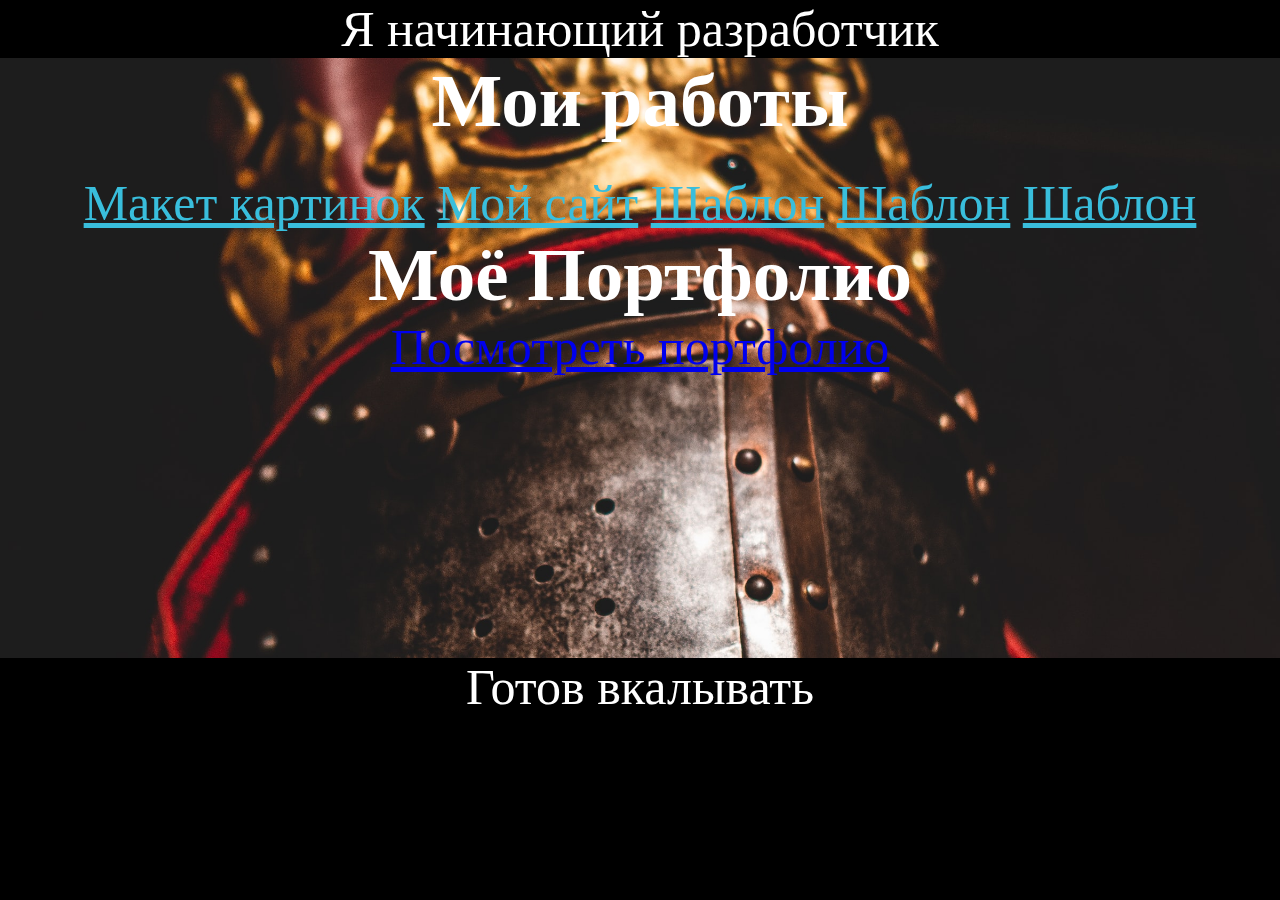
==== index.html @ c6b89d42 "Update index.html" ====
<!DOCTYPE html>
<html lang="en">
<head>
    <meta charset="UTF-8">
    <meta name="viewport" content="width=device-width, initial-scale=1.0">
    <link rel="stylesheet" href="style.css">
    <title>Моё Портфолио</title>
</head>
<body>
    <header>Я начинающий разработчик</header>
    <section class="container"> 
        <h2>Мои работы</h2>
        <div class="myProjects">
            <a href="https://www.figma.com/file/S9GkV1dQ5WdWtWQgZmRykt/Untitled?node-id=1%3A75&t=WPgbIKoSpn3Ld36Y-0">Макет картинок</a>
            <a href="http://card.oflameron.ru/">Мой сайт</a>
            <a href="https://www.figma.com/file/ZBavnohXv1OUsJMISaou4X/Untitled?node-id=0%3A1&t=xO5kaiWLm0isIidf-0">Шаблон</a>
            <a href="https://www.figma.com/file/Ox3ktI5RVmXdU1ec2osJbV/Untitled?node-id=0-1&t=JgWdMiDyKajU7KAP-0">Шаблон</a>
            <a href="https://www.figma.com/file/jTUcOzrcN09F8j7tQDu0Ti/Untitled?t=JgWdMiDyKajU7KAP-0">Шаблон</a>
        </div>
        <div class="portfolio">
            <h2>Моё Портфолио</h2>
            <a href="http://127.0.0.1:5500/index.html">Посмотреть портфолио</a>
        </div>
    </section>
    <footer>
        Готов вкалывать
    </footer>
</body>
</html>
---- style.css ----
* {
    margin: 0;
    padding: 0;
}
html{
    font-size: 50px;
    text-align: center;
    background: black;
    color: #ffff;
}

section{
    min-height: 600px;
    background: url("helmet.jpg") center/cover no-repeat;
}

.myProjects{
    margin-top: 30px;
}

.myProjects a{
    color: #39bedc;

}
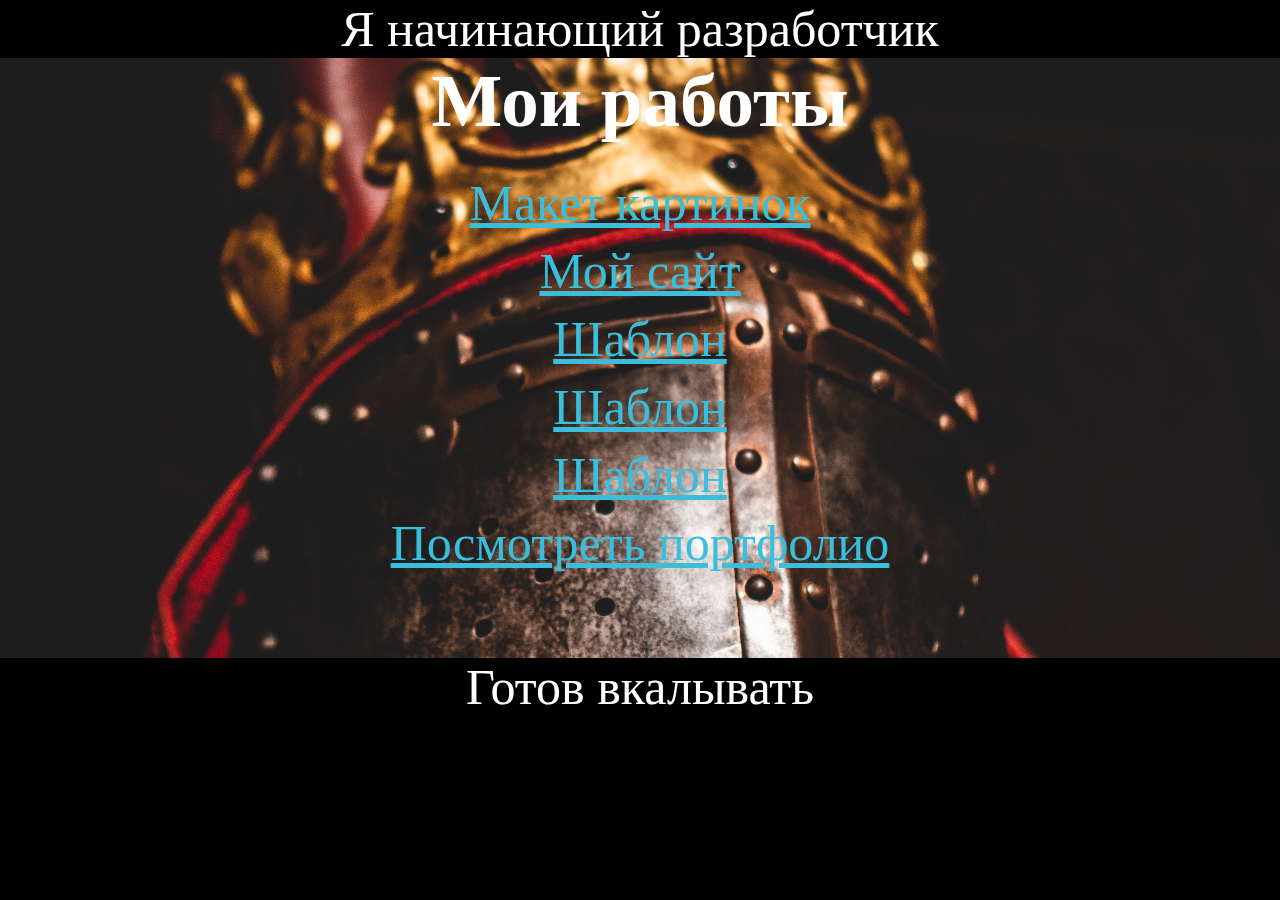
==== commit 614629dd: "Update index.html" ====
--- a/index.html
+++ b/index.html
@@ -16,9 +16,6 @@
             <a href="https://www.figma.com/file/ZBavnohXv1OUsJMISaou4X/Untitled?node-id=0%3A1&t=xO5kaiWLm0isIidf-0">Шаблон</a>
             <a href="https://www.figma.com/file/Ox3ktI5RVmXdU1ec2osJbV/Untitled?node-id=0-1&t=JgWdMiDyKajU7KAP-0">Шаблон</a>
             <a href="https://www.figma.com/file/jTUcOzrcN09F8j7tQDu0Ti/Untitled?t=JgWdMiDyKajU7KAP-0">Шаблон</a>
-        </div>
-        <div class="portfolio">
-            <h2>Моё Портфолио</h2>
             <a href="http://127.0.0.1:5500/index.html">Посмотреть портфолио</a>
         </div>
     </section>
--- a/style.css
+++ b/style.css
@@ -2,23 +2,34 @@
     margin: 0;
     padding: 0;
 }
-html{
+html {
     font-size: 50px;
     text-align: center;
     background: black;
     color: #ffff;
 }
 
-section{
+section {
     min-height: 600px;
     background: url("helmet.jpg") center/cover no-repeat;
 }
 
-.myProjects{
+.myProjects {
     margin-top: 30px;
 }
 
-.myProjects a{
+.myProjects a {
     color: #39bedc;
+    display: block; /* Каждая ссылка будет на отдельной строке */
+    margin: 10px 0; /* Добавим отступы между ссылками */
+}
 
-}+.portfolio {
+    margin-top: 50px; /* Отступ сверху для раздела портфолио */
+    color: #39bedc; /* Цвет текста ссылки */
+}
+
+.portfolio a {
+    color: #39bedc;
+    text-decoration: underline; /* Подчёркивание для ссылки */
+}
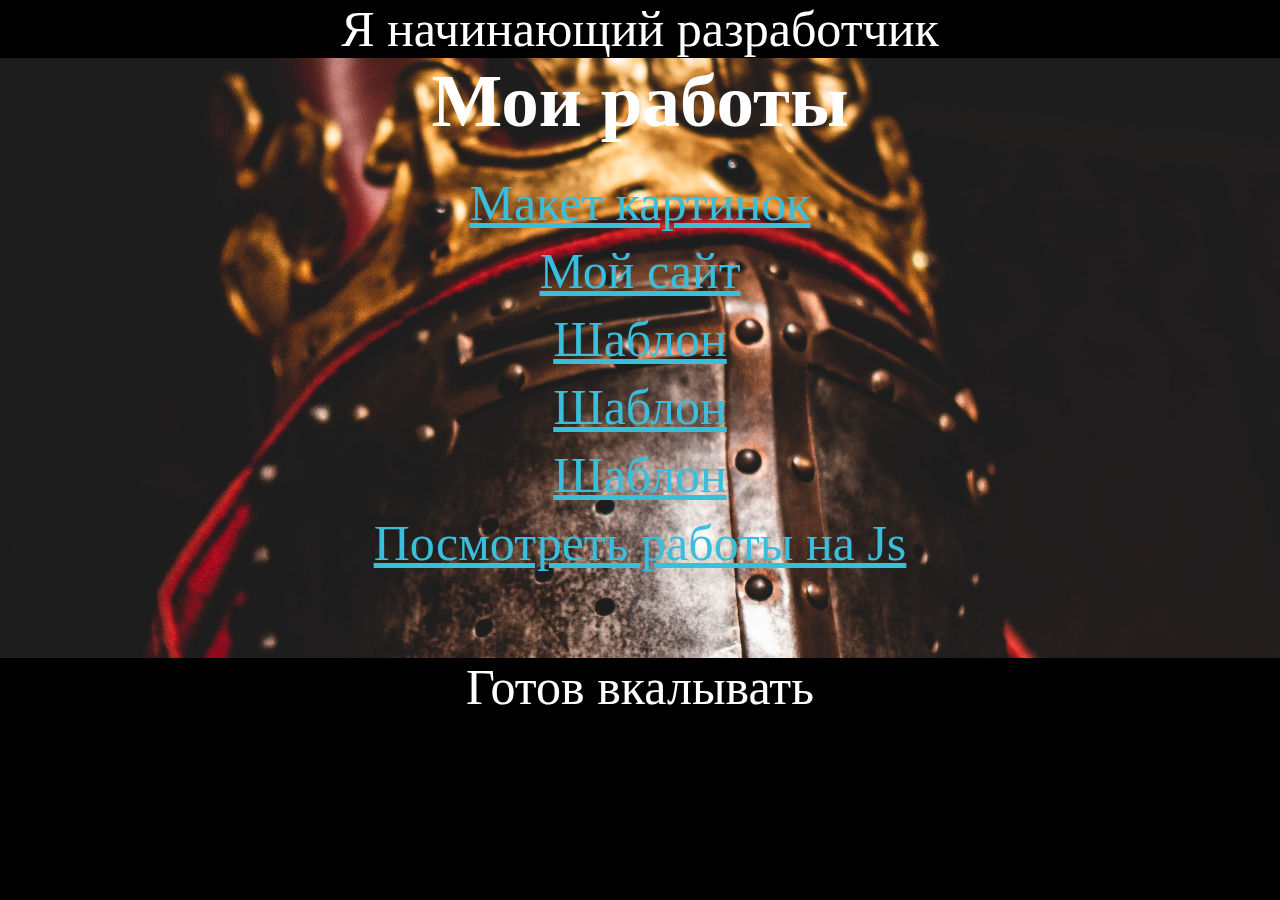
==== commit 7247cfe7: "Update index.html" ====
--- a/index.html
+++ b/index.html
@@ -4,7 +4,7 @@
     <meta charset="UTF-8">
     <meta name="viewport" content="width=device-width, initial-scale=1.0">
     <link rel="stylesheet" href="style.css">
-    <title>Моё Портфолио</title>
+    <title>Работы на JS</title>
 </head>
 <body>
     <header>Я начинающий разработчик</header>
@@ -16,7 +16,7 @@
             <a href="https://www.figma.com/file/ZBavnohXv1OUsJMISaou4X/Untitled?node-id=0%3A1&t=xO5kaiWLm0isIidf-0">Шаблон</a>
             <a href="https://www.figma.com/file/Ox3ktI5RVmXdU1ec2osJbV/Untitled?node-id=0-1&t=JgWdMiDyKajU7KAP-0">Шаблон</a>
             <a href="https://www.figma.com/file/jTUcOzrcN09F8j7tQDu0Ti/Untitled?t=JgWdMiDyKajU7KAP-0">Шаблон</a>
-            <a href="http://127.0.0.1:5500/index.html">Посмотреть портфолио</a>
+            <a href="http://127.0.0.1:5500/index.html">Посмотреть работы на Js</a>
         </div>
     </section>
     <footer>
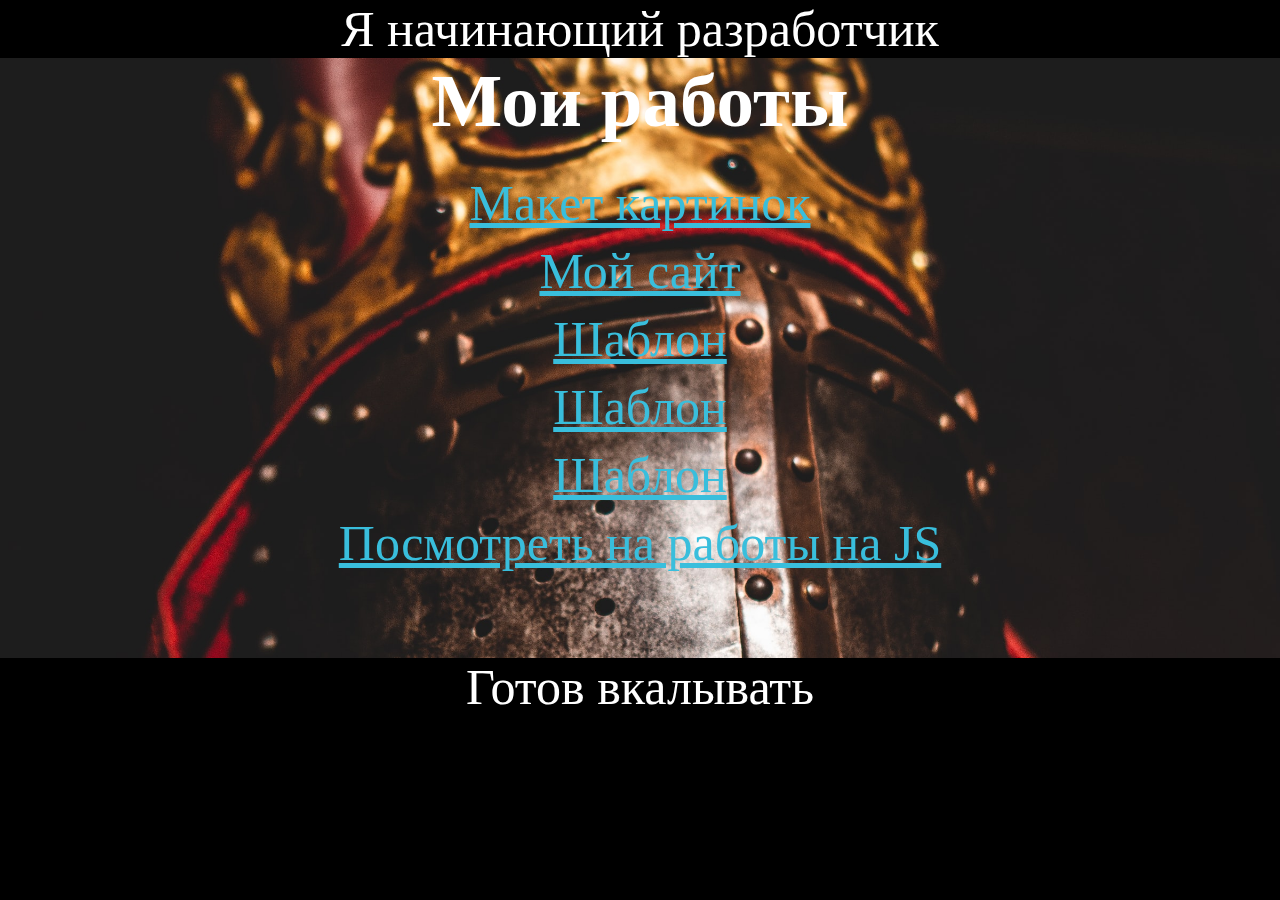
==== commit b3c63fac: "Update index.html" ====
--- a/index.html
+++ b/index.html
@@ -4,7 +4,7 @@
     <meta charset="UTF-8">
     <meta name="viewport" content="width=device-width, initial-scale=1.0">
     <link rel="stylesheet" href="style.css">
-    <title>Работы на JS</title>
+    <title>Моё Портфолио</title>
 </head>
 <body>
     <header>Я начинающий разработчик</header>
@@ -16,7 +16,7 @@
             <a href="https://www.figma.com/file/ZBavnohXv1OUsJMISaou4X/Untitled?node-id=0%3A1&t=xO5kaiWLm0isIidf-0">Шаблон</a>
             <a href="https://www.figma.com/file/Ox3ktI5RVmXdU1ec2osJbV/Untitled?node-id=0-1&t=JgWdMiDyKajU7KAP-0">Шаблон</a>
             <a href="https://www.figma.com/file/jTUcOzrcN09F8j7tQDu0Ti/Untitled?t=JgWdMiDyKajU7KAP-0">Шаблон</a>
-            <a href="http://127.0.0.1:5500/index.html">Посмотреть работы на Js</a>
+            <a href="http://127.0.0.1:5500/index.html">Посмотреть на работы на JS</a> <!-- Обновленная ссылка -->
         </div>
     </section>
     <footer>
